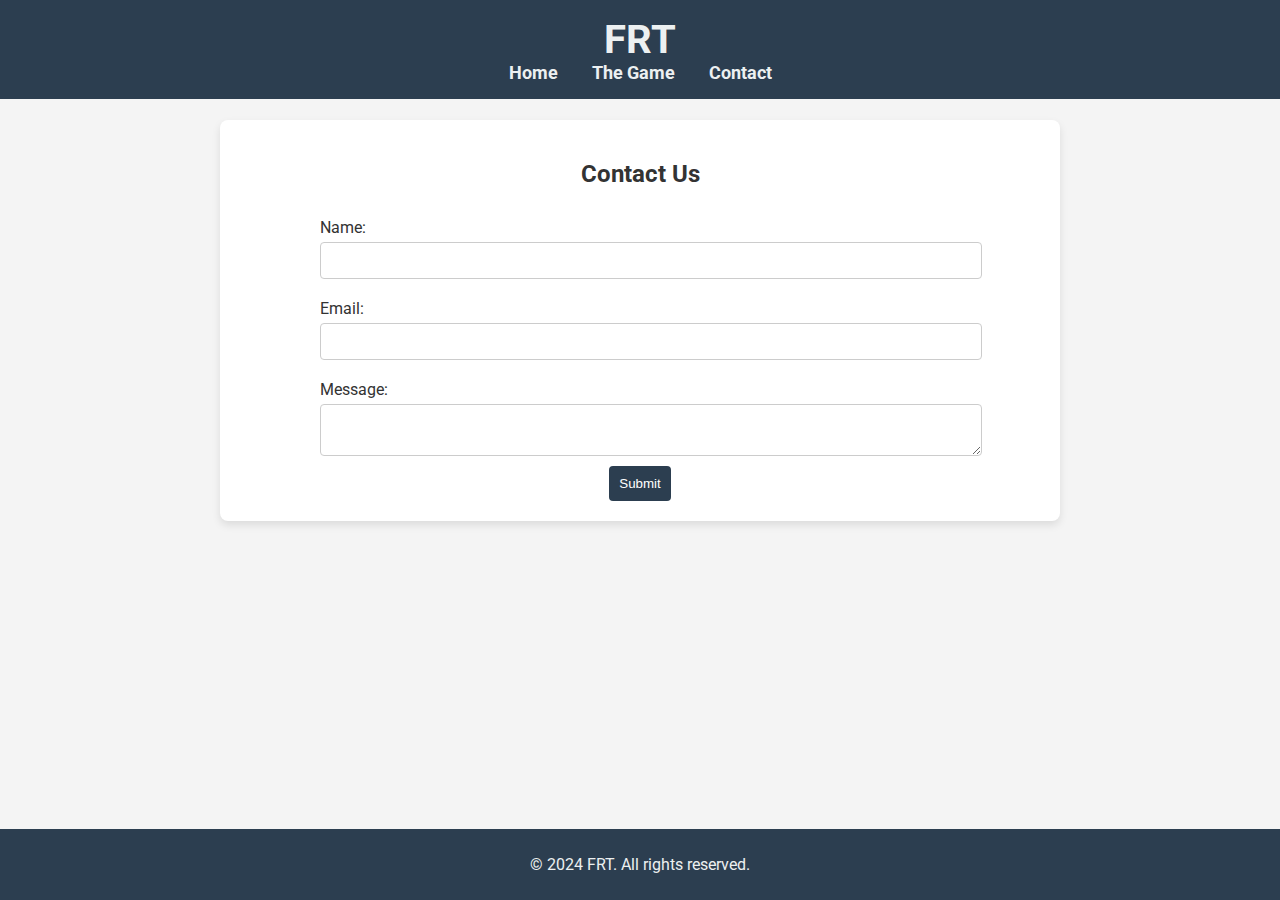
==== contact.html @ c76828b5 "Add files via upload" ====
<!DOCTYPE html>
<html lang="en">
<head>
    <meta charset="UTF-8">
    <meta name="viewport" content="width=device-width, initial-scale=1.0">
    <title>Contact - FRT</title>
    <link rel="stylesheet" href="styles.css">
    <link href="https://fonts.googleapis.com/css2?family=Roboto:wght@400;700&display=swap" rel="stylesheet">
    <script src="https://cdn.emailjs.com/dist/email.min.js"></script>
    <script>
        (function(){
            emailjs.init("service_pddc23a"); 
        })();
    </script>
</head>
<body>
    <header>
        <div class="container">
            <h1>FRT</h1>
            <nav>
                <ul>
                    <li><a href="index.html">Home</a></li>
                    <li><a href="game.html">The Game</a></li>
                    <li><a href="contact.html">Contact</a></li>
                </ul>
            </nav>
        </div>
    </header>

    <main>
        <section class="contact">
            <div class="container">
                <h2>Contact Us</h2>
                <form id="contact-form">
                    <label for="name">Name:</label>
                    <input type="text" id="name" name="name" required>

                    <label for="email">Email:</label>
                    <input type="email" id="email" name="email" required>

                    <label for="message">Message:</label>
                    <textarea id="message" name="message" required></textarea>

                    <button type="submit">Submit</button>
                </form>
            </div>
        </section>
    </main>

    <footer>
        <div class="container">
            <p>&copy; 2024 FRT. All rights reserved.</p>
        </div>
    </footer>

    <script>
        document.getElementById('contact-form').addEventListener('submit', function(event) {
            event.preventDefault();

            const serviceID = 'service_pddc23a'; // Replace with your actual Service ID from EmailJS
            const templateID = '__ejs-test-mail-service__'; // Replace with your actual Template ID from EmailJS

            emailjs.sendForm(serviceID, templateID, this)
                .then(() => {
                    alert('Your message has been sent successfully!');
                }, (err) => {
                    alert('Failed to send message. Please try again.');
                    console.log(JSON.stringify(err));
                });
        });
    </script>
</body>
</html>
---- styles.css ----
body {
    font-family: 'Roboto', sans-serif;
    margin: 0;
    padding: 0;
    background-color: #f4f4f4;
    color: #333;
}

.container {
    width: 80%;
    margin: 0 auto;
}

header {
    background-color: #2c3e50;
    color: #ecf0f1;
    padding: 1em 0;
    text-align: center;
    position: fixed;
    width: 100%;
    top: 0;
    z-index: 1000;
}

header h1 {
    margin: 0;
    font-size: 2.5em;
}

nav ul {
    list-style-type: none;
    padding: 0;
    margin: 0;
}

nav ul li {
    display: inline;
    margin: 0 15px;
}

nav ul li a {
    color: #ecf0f1;
    text-decoration: none;
    font-weight: bold;
    font-size: 1.1em;
}

.hero {
    position: relative;
    text-align: center;
    color: white;
    margin-top: 60px; /* offset for fixed header */
}

.hero img {
    width: 100%;
    height: auto;
    filter: brightness(50%);
}

.hero-text {
    position: absolute;
    top: 50%;
    left: 50%;
    transform: translate(-50%, -50%);
    text-align: center;
}

.hero h2 {
    background-color: rgba(0, 0, 0, 0.5);
    padding: 20px;
    font-size: 3em;
    margin: 0;
}

.btn {
    display: inline-block;
    padding: 10px 20px;
    margin-top: 20px;
    background-color: #e74c3c;
    color: #fff;
    text-decoration: none;
    font-size: 1.2em;
    border-radius: 5px;
}

.btn:hover {
    background-color: #c0392b;
}

main {
    padding: 20px;
    margin-top: 80px;
}

.introduction, .game-description, .contact {
    padding: 20px;
    background-color: #fff;
    margin: 20px auto;
    max-width: 800px;
    border-radius: 8px;
    box-shadow: 0 4px 8px rgba(0, 0, 0, 0.1);
    text-align: center;
}

.game-description ul {
    list-style-type: none;
    padding: 0;
}

.game-description ul li {
    background: #ecf0f1;
    margin: 10px 0;
    padding: 10px;
    border-radius: 4px;
}

footer {
    background-color: #2c3e50;
    color: #ecf0f1;
    text-align: center;
    padding: 10px 0;
    position: fixed;
    width: 100%;
    bottom: 0;
}

form {
    display: flex;
    flex-direction: column;
    align-items: flex-start;
}

form label {
    margin: 10px 0 5px;
}

form input, form textarea {
    padding: 10px;
    margin-bottom: 10px;
    width: 100%;
    border: 1px solid #ccc;
    border-radius: 4px;
}

form button {
    padding: 10px;
    background-color: #2c3e50;
    color: #fff;
    border: none;
    border-radius: 4px;
    cursor: pointer;
    align-self: center;
}

form button:hover {
    background-color: #34495e;
}
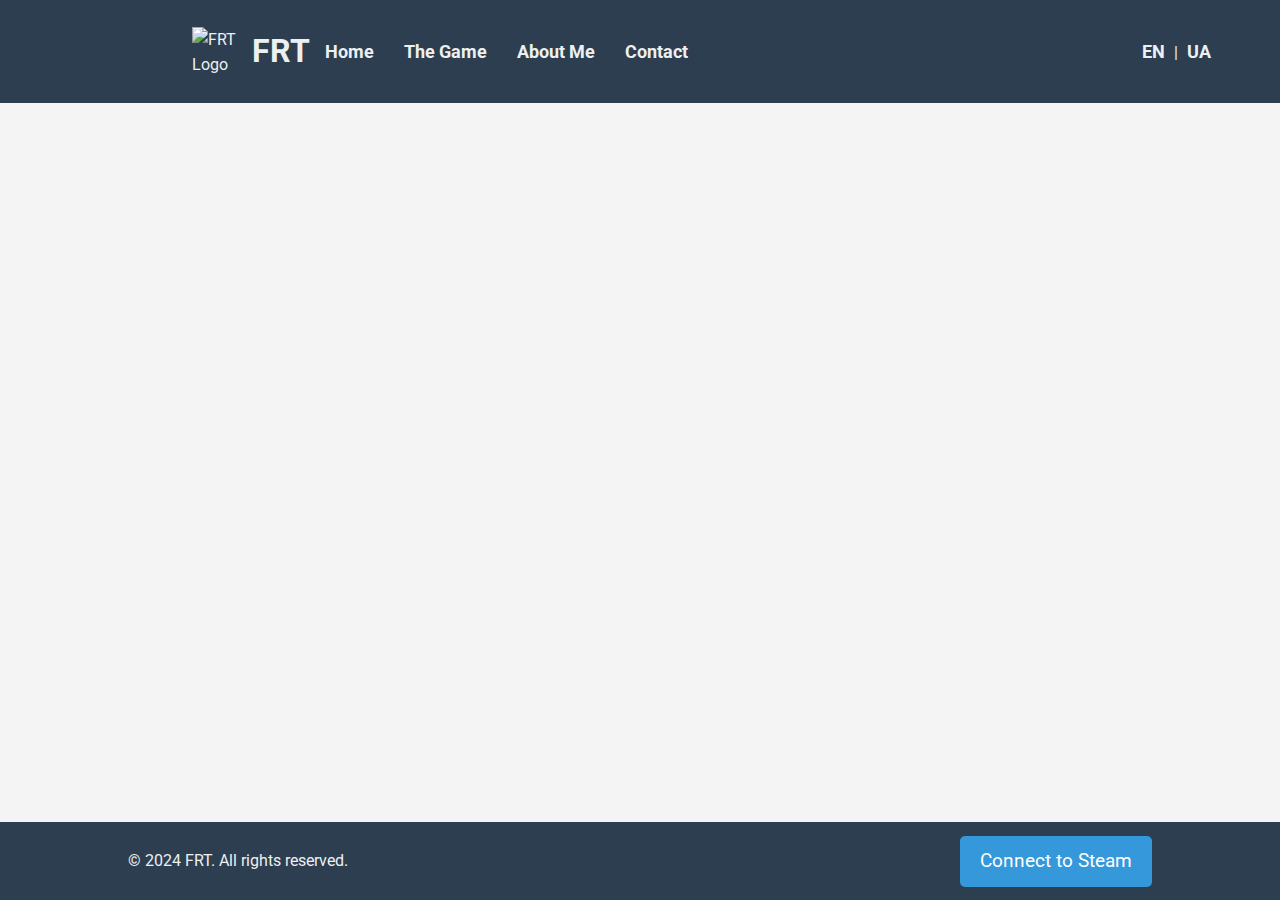
==== commit 0e6bbc36: "Add files via upload" ====
--- a/contact.html
+++ b/contact.html
@@ -3,69 +3,76 @@
 <head>
     <meta charset="UTF-8">
     <meta name="viewport" content="width=device-width, initial-scale=1.0">
-    <title>Contact - FRT</title>
+    <title>Contact Us - FRT</title>
     <link rel="stylesheet" href="styles.css">
     <link href="https://fonts.googleapis.com/css2?family=Roboto:wght@400;700&display=swap" rel="stylesheet">
     <script src="https://cdn.emailjs.com/dist/email.min.js"></script>
     <script>
-        (function(){
-            emailjs.init("service_pddc23a"); 
+        (function () {
+            emailjs.init("YOUR_USER_ID"); // Replace "YOUR_USER_ID" with your actual user ID from EmailJS
         })();
     </script>
 </head>
 <body>
     <header>
-        <div class="container">
+        <div class="container header-container">
+            <img src="images/logo.png" alt="FRT Logo" class="logo">
             <h1>FRT</h1>
             <nav>
                 <ul>
                     <li><a href="index.html">Home</a></li>
                     <li><a href="game.html">The Game</a></li>
+                    <li><a href="about.html">About Me</a></li>
                     <li><a href="contact.html">Contact</a></li>
                 </ul>
             </nav>
+            <div class="language-switcher">
+                <a href="#" class="lang" data-lang="en">EN</a> | <a href="#" class="lang" data-lang="ua">UA</a>
+            </div>
         </div>
     </header>
 
     <main>
-        <section class="contact">
+        <section class="contact-section">
             <div class="container">
-                <h2>Contact Us</h2>
+                <h2 data-en="Contact Us" data-ua="Зв'яжіться з нами">Contact Us</h2>
                 <form id="contact-form">
-                    <label for="name">Name:</label>
+                    <label for="name" data-en="Your Name" data-ua="Ваше ім'я">Your Name</label>
                     <input type="text" id="name" name="name" required>
 
-                    <label for="email">Email:</label>
+                    <label for="email" data-en="Your Email" data-ua="Ваша електронна адреса">Your Email</label>
                     <input type="email" id="email" name="email" required>
 
-                    <label for="message">Message:</label>
-                    <textarea id="message" name="message" required></textarea>
+                    <label for="message" data-en="Your Message" data-ua="Ваше повідомлення">Your Message</label>
+                    <textarea id="message" name="message" rows="5" required></textarea>
 
-                    <button type="submit">Submit</button>
+                    <button type="submit" class="btn" data-en="Send Message" data-ua="Відправити повідомлення">Send Message</button>
                 </form>
             </div>
         </section>
     </main>
 
     <footer>
-        <div class="container">
+        <div class="container footer-container">
             <p>&copy; 2024 FRT. All rights reserved.</p>
+            <a href="#" class="steam-btn" data-en="Connect to Steam" data-ua="Підключитися до Steam">Connect to Steam</a>
         </div>
     </footer>
 
+    <script src="script.js"></script>
     <script>
-        document.getElementById('contact-form').addEventListener('submit', function(event) {
+        document.getElementById('contact-form').addEventListener('submit', function (event) {
             event.preventDefault();
 
-            const serviceID = 'service_pddc23a'; // Replace with your actual Service ID from EmailJS
-            const templateID = '__ejs-test-mail-service__'; // Replace with your actual Template ID from EmailJS
+            const serviceID = 'default_service';
+            const templateID = 'template_your_template_id';
 
             emailjs.sendForm(serviceID, templateID, this)
                 .then(() => {
-                    alert('Your message has been sent successfully!');
+                    alert('Your message has been sent!');
+                    document.getElementById('contact-form').reset();
                 }, (err) => {
-                    alert('Failed to send message. Please try again.');
-                    console.log(JSON.stringify(err));
+                    alert(JSON.stringify(err));
                 });
         });
     </script>
--- a/styles.css
+++ b/styles.css
@@ -4,52 +4,83 @@
     padding: 0;
     background-color: #f4f4f4;
     color: #333;
-}
-
-.container {
-    width: 80%;
-    margin: 0 auto;
+    overflow-x: hidden;
+}
+
+.header-container {
+    display: flex;
+    align-items: center;
+    justify-content: space-between;
+    padding: 1em 5%;
 }
 
 header {
     background-color: #2c3e50;
     color: #ecf0f1;
-    padding: 1em 0;
-    text-align: center;
     position: fixed;
     width: 100%;
     top: 0;
     z-index: 1000;
 }
 
-header h1 {
-    margin: 0;
-    font-size: 2.5em;
-}
+    header .logo {
+        width: 50px; /* Adjust as needed */
+        height: 50px; /* Adjust as needed */
+        margin-right: 10px;
+    }
+
+    header h1 {
+        margin: 0;
+        font-size: 2em;
+    }
 
 nav ul {
     list-style-type: none;
     padding: 0;
     margin: 0;
-}
-
-nav ul li {
-    display: inline;
-    margin: 0 15px;
-}
-
-nav ul li a {
-    color: #ecf0f1;
-    text-decoration: none;
-    font-weight: bold;
-    font-size: 1.1em;
-}
+    display: flex;
+}
+
+    nav ul li {
+        margin: 0 15px;
+    }
+
+        nav ul li a {
+            color: #ecf0f1;
+            text-decoration: none;
+            font-weight: bold;
+            font-size: 1.1em;
+        }
+
+.language-switcher {
+    margin-left: auto;
+}
+
+    .language-switcher .lang {
+        color: #ecf0f1;
+        text-decoration: none;
+        font-weight: bold;
+        font-size: 1.1em;
+        margin: 0 5px;
+    }
 
 .hero {
     position: relative;
     text-align: center;
     color: white;
-    margin-top: 60px; /* offset for fixed header */
+    margin-top: 80px; /* offset for fixed header */
+    overflow: hidden;
+    animation: slideIn 1.5s ease-in-out;
+}
+
+@keyframes slideIn {
+    from {
+        transform: translateX(-100%);
+    }
+
+    to {
+        transform: translateX(0);
+    }
 }
 
 .hero img {
@@ -82,18 +113,19 @@
     text-decoration: none;
     font-size: 1.2em;
     border-radius: 5px;
-}
-
-.btn:hover {
-    background-color: #c0392b;
-}
+    transition: background-color 0.3s ease;
+}
+
+    .btn:hover {
+        background-color: #c0392b;
+    }
 
 main {
-    padding: 20px;
-    margin-top: 80px;
-}
-
-.introduction, .game-description, .contact {
+    padding: 20px 5%;
+    margin-top: 100px; /* offset for fixed header */
+}
+
+.introduction, .about-me, .credits, .contact-section {
     padding: 20px;
     background-color: #fff;
     margin: 20px auto;
@@ -101,18 +133,199 @@
     border-radius: 8px;
     box-shadow: 0 4px 8px rgba(0, 0, 0, 0.1);
     text-align: center;
-}
-
-.game-description ul {
+    opacity: 0;
+    animation: fadeIn 1s ease-in-out forwards;
+    animation-delay: 1s;
+}
+
+@keyframes fadeIn {
+    to {
+        opacity: 1;
+    }
+}
+body {
+    font-family: 'Roboto', sans-serif;
+    margin: 0;
+    padding: 0;
+    background-color: #f4f4f4;
+    color: #333;
+    line-height: 1.6;
+}
+
+.container {
+    width: 80%;
+    margin: auto;
+    overflow: hidden;
+}
+
+header {
+    background: #2c3e50;
+    color: #ecf0f1;
+    position: fixed;
+    width: 100%;
+    top: 0;
+    z-index: 1000;
+    display: flex;
+    justify-content: space-between;
+    align-items: center;
+    padding: 10px 5%;
+}
+
+    header .logo {
+        width: 50px;
+        height: 50px;
+    }
+
+    header h1 {
+        margin: 0;
+        font-size: 2em;
+    }
+
+nav ul {
     list-style-type: none;
     padding: 0;
-}
-
-.game-description ul li {
-    background: #ecf0f1;
-    margin: 10px 0;
+    margin: 0;
+    display: flex;
+}
+
+    nav ul li {
+        margin: 0 15px;
+    }
+
+        nav ul li a {
+            color: #ecf0f1;
+            text-decoration: none;
+            font-weight: bold;
+            font-size: 1.1em;
+            transition: color 0.3s ease;
+        }
+
+            nav ul li a:hover {
+                color: #3498db;
+            }
+
+.language-switcher {
+    margin-left: auto;
+}
+
+    .language-switcher .lang {
+        color: #ecf0f1;
+        text-decoration: none;
+        font-weight: bold;
+        font-size: 1.1em;
+        margin: 0 5px;
+        transition: color 0.3s ease;
+    }
+
+        .language-switcher .lang:hover {
+            color: #3498db;
+        }
+
+.hero {
+    position: relative;
+    text-align: center;
+    color: white;
+    margin-top: 80px;
+    overflow: hidden;
+    animation: slideIn 1.5s ease-in-out;
+}
+
+@keyframes slideIn {
+    from {
+        transform: translateX(-100%);
+    }
+
+    to {
+        transform: translateX(0);
+    }
+}
+
+.hero img {
+    width: 100%;
+    height: auto;
+    filter: brightness(50%);
+}
+
+.hero-text {
+    position: absolute;
+    top: 50%;
+    left: 50%;
+    transform: translate(-50%, -50%);
+    text-align: center;
+}
+
+.hero h2 {
+    background-color: rgba(0, 0, 0, 0.5);
+    padding: 20px;
+    font-size: 3em;
+    margin: 0;
+}
+
+.btn {
+    display: inline-block;
+    padding: 10px 20px;
+    margin-top: 20px;
+    background-color: #e74c3c;
+    color: #fff;
+    text-decoration: none;
+    font-size: 1.2em;
+    border-radius: 5px;
+    transition: background-color 0.3s ease;
+}
+
+    .btn:hover {
+        background-color: #c0392b;
+    }
+
+main {
+    padding: 20px 5%;
+    margin-top: 100px;
+}
+
+.introduction, .about-me, .credits, .contact-section {
+    padding: 20px;
+    background-color: #fff;
+    margin: 20px auto;
+    max-width: 800px;
+    border-radius: 8px;
+    box-shadow: 0 4px 8px rgba(0, 0, 0, 0.1);
+    text-align: center;
+    opacity: 0;
+    animation: fadeIn 1s ease-in-out forwards;
+    animation-delay: 1s;
+}
+
+@keyframes fadeIn {
+    to {
+        opacity: 1;
+    }
+}
+
+.contact-section form {
+    display: flex;
+    flex-direction: column;
+}
+
+.contact-section label {
+    margin-bottom: 10px;
+    font-weight: bold;
+    text-align: left;
+}
+
+.contact-section input, .contact-section textarea {
+    margin-bottom: 20px;
     padding: 10px;
+    border: 1px solid #ddd;
     border-radius: 4px;
+    font-size: 1em;
+    width: 100%;
+}
+
+.footer-container {
+    display: flex;
+    justify-content: space-between;
+    align-items: center;
+    padding: 0 5%;
 }
 
 footer {
@@ -125,34 +338,16 @@
     bottom: 0;
 }
 
-form {
-    display: flex;
-    flex-direction: column;
-    align-items: flex-start;
-}
-
-form label {
-    margin: 10px 0 5px;
-}
-
-form input, form textarea {
-    padding: 10px;
-    margin-bottom: 10px;
-    width: 100%;
-    border: 1px solid #ccc;
-    border-radius: 4px;
-}
-
-form button {
-    padding: 10px;
-    background-color: #2c3e50;
+.steam-btn {
+    padding: 10px 20px;
+    background-color: #3498db;
     color: #fff;
-    border: none;
-    border-radius: 4px;
-    cursor: pointer;
-    align-self: center;
-}
-
-form button:hover {
-    background-color: #34495e;
-}
+    text-decoration: none;
+    font-size: 1.2em;
+    border-radius: 5px;
+    transition: background-color 0.3s ease;
+}
+
+    .steam-btn:hover {
+        background-color: #2980b9;
+    }
